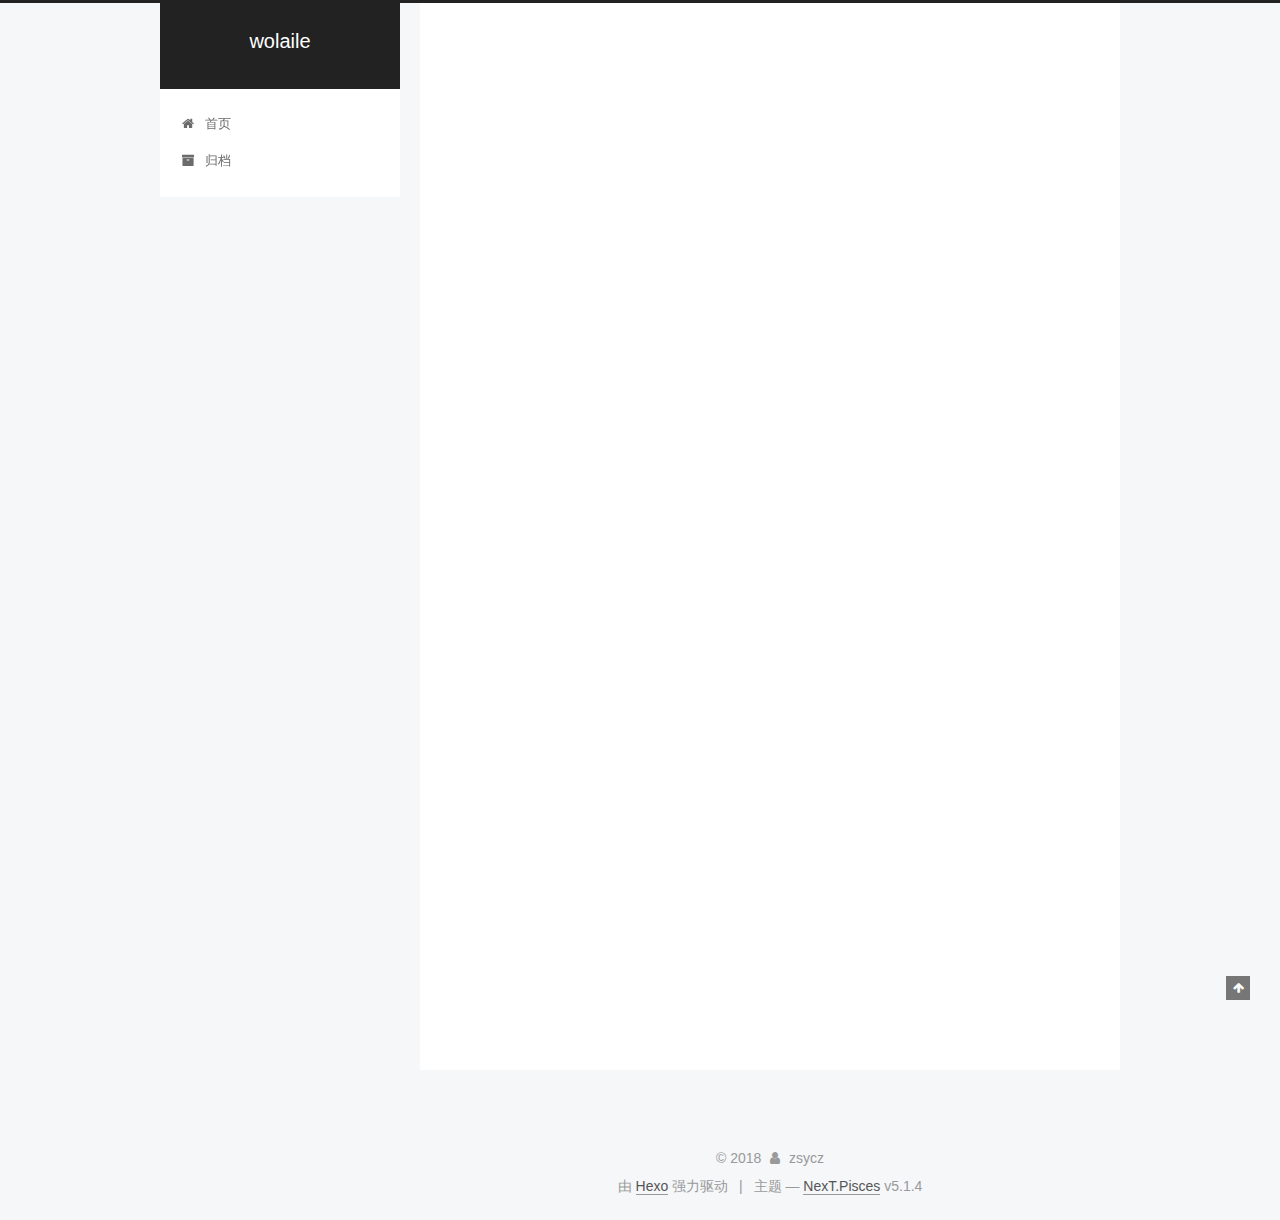
==== index.html @ e9f6d2f2 "Site updated: 2018-01-07 18:21:44" ====
<!DOCTYPE html>



  


<html class="theme-next pisces use-motion" lang="zh-Hans">
<head>
  <meta charset="UTF-8"/>
<meta http-equiv="X-UA-Compatible" content="IE=edge" />
<meta name="viewport" content="width=device-width, initial-scale=1, maximum-scale=1"/>
<meta name="theme-color" content="#222">









<meta http-equiv="Cache-Control" content="no-transform" />
<meta http-equiv="Cache-Control" content="no-siteapp" />
















  
  
  <link href="/lib/fancybox/source/jquery.fancybox.css?v=2.1.5" rel="stylesheet" type="text/css" />







<link href="/lib/font-awesome/css/font-awesome.min.css?v=4.6.2" rel="stylesheet" type="text/css" />

<link href="/css/main.css?v=5.1.4" rel="stylesheet" type="text/css" />


  <link rel="apple-touch-icon" sizes="180x180" href="/images/apple-touch-icon-next.png?v=5.1.4">


  <link rel="icon" type="image/png" sizes="32x32" href="/images/favicon-32x32-next.png?v=5.1.4">


  <link rel="icon" type="image/png" sizes="16x16" href="/images/favicon-16x16-next.png?v=5.1.4">


  <link rel="mask-icon" href="/images/logo.svg?v=5.1.4" color="#222">





  <meta name="keywords" content="Hexo, NexT" />










<meta property="og:type" content="website">
<meta property="og:title" content="wolaile">
<meta property="og:url" content="http://zsycz.com/index.html">
<meta property="og:site_name" content="wolaile">
<meta property="og:locale" content="zh-Hans">
<meta name="twitter:card" content="summary">
<meta name="twitter:title" content="wolaile">



<script type="text/javascript" id="hexo.configurations">
  var NexT = window.NexT || {};
  var CONFIG = {
    root: '/',
    scheme: 'Pisces',
    version: '5.1.4',
    sidebar: {"position":"left","display":"post","offset":12,"b2t":false,"scrollpercent":false,"onmobile":false},
    fancybox: true,
    tabs: true,
    motion: {"enable":true,"async":false,"transition":{"post_block":"fadeIn","post_header":"slideDownIn","post_body":"slideDownIn","coll_header":"slideLeftIn","sidebar":"slideUpIn"}},
    duoshuo: {
      userId: '0',
      author: '博主'
    },
    algolia: {
      applicationID: '',
      apiKey: '',
      indexName: '',
      hits: {"per_page":10},
      labels: {"input_placeholder":"Search for Posts","hits_empty":"We didn't find any results for the search: ${query}","hits_stats":"${hits} results found in ${time} ms"}
    }
  };
</script>



  <link rel="canonical" href="http://zsycz.com/"/>





  <title>wolaile</title>
  








</head>

<body itemscope itemtype="http://schema.org/WebPage" lang="zh-Hans">

  
  
    
  

  <div class="container sidebar-position-left 
  page-home">
    <div class="headband"></div>

    <header id="header" class="header" itemscope itemtype="http://schema.org/WPHeader">
      <div class="header-inner"><div class="site-brand-wrapper">
  <div class="site-meta ">
    

    <div class="custom-logo-site-title">
      <a href="/"  class="brand" rel="start">
        <span class="logo-line-before"><i></i></span>
        <span class="site-title">wolaile</span>
        <span class="logo-line-after"><i></i></span>
      </a>
    </div>
      
        <p class="site-subtitle"></p>
      
  </div>

  <div class="site-nav-toggle">
    <button>
      <span class="btn-bar"></span>
      <span class="btn-bar"></span>
      <span class="btn-bar"></span>
    </button>
  </div>
</div>

<nav class="site-nav">
  

  
    <ul id="menu" class="menu">
      
        
        <li class="menu-item menu-item-home">
          <a href="/" rel="section">
            
              <i class="menu-item-icon fa fa-fw fa-home"></i> <br />
            
            首页
          </a>
        </li>
      
        
        <li class="menu-item menu-item-archives">
          <a href="/archives/" rel="section">
            
              <i class="menu-item-icon fa fa-fw fa-archive"></i> <br />
            
            归档
          </a>
        </li>
      

      
    </ul>
  

  
</nav>



 </div>
    </header>

    <main id="main" class="main">
      <div class="main-inner">
        <div class="content-wrap">
          <div id="content" class="content">
            
  <section id="posts" class="posts-expand">
    
      

  

  
  
  

  <article class="post post-type-normal" itemscope itemtype="http://schema.org/Article">
  
  
  
  <div class="post-block">
    <link itemprop="mainEntityOfPage" href="http://zsycz.com/2018/01/07/hello-world/">

    <span hidden itemprop="author" itemscope itemtype="http://schema.org/Person">
      <meta itemprop="name" content="zsycz">
      <meta itemprop="description" content="">
      <meta itemprop="image" content="/images/avatar.gif">
    </span>

    <span hidden itemprop="publisher" itemscope itemtype="http://schema.org/Organization">
      <meta itemprop="name" content="wolaile">
    </span>

    
      <header class="post-header">

        
        
          <h1 class="post-title" itemprop="name headline">
                
                <a class="post-title-link" href="/2018/01/07/hello-world/" itemprop="url">Hello World</a></h1>
        

        <div class="post-meta">
          <span class="post-time">
            
              <span class="post-meta-item-icon">
                <i class="fa fa-calendar-o"></i>
              </span>
              
                <span class="post-meta-item-text">发表于</span>
              
              <time title="创建于" itemprop="dateCreated datePublished" datetime="2018-01-07T02:07:31+08:00">
                2018-01-07
              </time>
            

            

            
          </span>

          

          
            
          

          
          

          

          

          

        </div>
      </header>
    

    
    
    
    <div class="post-body" itemprop="articleBody">

      
      

      
        
          
            <p>Welcome to <a href="https://hexo.io/" target="_blank" rel="noopener">Hexo</a>! This is your very first post. Check <a href="https://hexo.io/docs/" target="_blank" rel="noopener">documentation</a> for more info. If you get any problems when using Hexo, you can find the answer in <a href="https://hexo.io/docs/troubleshooting.html" target="_blank" rel="noopener">troubleshooting</a> or you can ask me on <a href="https://github.com/hexojs/hexo/issues" target="_blank" rel="noopener">GitHub</a>.</p>
<h2 id="Quick-Start"><a href="#Quick-Start" class="headerlink" title="Quick Start"></a>Quick Start</h2><h3 id="Create-a-new-post"><a href="#Create-a-new-post" class="headerlink" title="Create a new post"></a>Create a new post</h3><figure class="highlight bash"><table><tr><td class="gutter"><pre><span class="line">1</span><br></pre></td><td class="code"><pre><span class="line">$ hexo new <span class="string">"My New Post"</span></span><br></pre></td></tr></table></figure>
<p>More info: <a href="https://hexo.io/docs/writing.html" target="_blank" rel="noopener">Writing</a></p>
<h3 id="Run-server"><a href="#Run-server" class="headerlink" title="Run server"></a>Run server</h3><figure class="highlight bash"><table><tr><td class="gutter"><pre><span class="line">1</span><br></pre></td><td class="code"><pre><span class="line">$ hexo server</span><br></pre></td></tr></table></figure>
<p>More info: <a href="https://hexo.io/docs/server.html" target="_blank" rel="noopener">Server</a></p>
<h3 id="Generate-static-files"><a href="#Generate-static-files" class="headerlink" title="Generate static files"></a>Generate static files</h3><figure class="highlight bash"><table><tr><td class="gutter"><pre><span class="line">1</span><br></pre></td><td class="code"><pre><span class="line">$ hexo generate</span><br></pre></td></tr></table></figure>
<p>More info: <a href="https://hexo.io/docs/generating.html" target="_blank" rel="noopener">Generating</a></p>
<h3 id="Deploy-to-remote-sites"><a href="#Deploy-to-remote-sites" class="headerlink" title="Deploy to remote sites"></a>Deploy to remote sites</h3><figure class="highlight bash"><table><tr><td class="gutter"><pre><span class="line">1</span><br></pre></td><td class="code"><pre><span class="line">$ hexo deploy</span><br></pre></td></tr></table></figure>
<p>More info: <a href="https://hexo.io/docs/deployment.html" target="_blank" rel="noopener">Deployment</a></p>

          
        
      
    </div>
    
    
    

    

    

    

    <footer class="post-footer">
      

      

      

      
      
        <div class="post-eof"></div>
      
    </footer>
  </div>
  
  
  
  </article>


    
  </section>

  


          </div>
          


          

        </div>
        
          
  
  <div class="sidebar-toggle">
    <div class="sidebar-toggle-line-wrap">
      <span class="sidebar-toggle-line sidebar-toggle-line-first"></span>
      <span class="sidebar-toggle-line sidebar-toggle-line-middle"></span>
      <span class="sidebar-toggle-line sidebar-toggle-line-last"></span>
    </div>
  </div>

  <aside id="sidebar" class="sidebar">
    
    <div class="sidebar-inner">

      

      

      <section class="site-overview-wrap sidebar-panel sidebar-panel-active">
        <div class="site-overview">
          <div class="site-author motion-element" itemprop="author" itemscope itemtype="http://schema.org/Person">
            
              <p class="site-author-name" itemprop="name">zsycz</p>
              <p class="site-description motion-element" itemprop="description"></p>
          </div>

          <nav class="site-state motion-element">

            
              <div class="site-state-item site-state-posts">
              
                <a href="/archives/">
              
                  <span class="site-state-item-count">1</span>
                  <span class="site-state-item-name">日志</span>
                </a>
              </div>
            

            

            

          </nav>

          

          

          
          

          
          

          

        </div>
      </section>

      

      

    </div>
  </aside>


        
      </div>
    </main>

    <footer id="footer" class="footer">
      <div class="footer-inner">
        <div class="copyright">&copy; <span itemprop="copyrightYear">2018</span>
  <span class="with-love">
    <i class="fa fa-user"></i>
  </span>
  <span class="author" itemprop="copyrightHolder">zsycz</span>

  
</div>


  <div class="powered-by">由 <a class="theme-link" target="_blank" href="https://hexo.io">Hexo</a> 强力驱动</div>



  <span class="post-meta-divider">|</span>



  <div class="theme-info">主题 &mdash; <a class="theme-link" target="_blank" href="https://github.com/iissnan/hexo-theme-next">NexT.Pisces</a> v5.1.4</div>




        







        
      </div>
    </footer>

    
      <div class="back-to-top">
        <i class="fa fa-arrow-up"></i>
        
      </div>
    

    

  </div>

  

<script type="text/javascript">
  if (Object.prototype.toString.call(window.Promise) !== '[object Function]') {
    window.Promise = null;
  }
</script>









  












  
  
    <script type="text/javascript" src="/lib/jquery/index.js?v=2.1.3"></script>
  

  
  
    <script type="text/javascript" src="/lib/fastclick/lib/fastclick.min.js?v=1.0.6"></script>
  

  
  
    <script type="text/javascript" src="/lib/jquery_lazyload/jquery.lazyload.js?v=1.9.7"></script>
  

  
  
    <script type="text/javascript" src="/lib/velocity/velocity.min.js?v=1.2.1"></script>
  

  
  
    <script type="text/javascript" src="/lib/velocity/velocity.ui.min.js?v=1.2.1"></script>
  

  
  
    <script type="text/javascript" src="/lib/fancybox/source/jquery.fancybox.pack.js?v=2.1.5"></script>
  


  


  <script type="text/javascript" src="/js/src/utils.js?v=5.1.4"></script>

  <script type="text/javascript" src="/js/src/motion.js?v=5.1.4"></script>



  
  


  <script type="text/javascript" src="/js/src/affix.js?v=5.1.4"></script>

  <script type="text/javascript" src="/js/src/schemes/pisces.js?v=5.1.4"></script>



  

  


  <script type="text/javascript" src="/js/src/bootstrap.js?v=5.1.4"></script>



  


  




	





  





  












  





  

  

  

  
  

  

  

  

</body>
</html>
---- css/main.css ----
/* normalize.css v3.0.2 | MIT License | git.io/normalize */
html {
  font-family: sans-serif; /* 1 */
  -ms-text-size-adjust: 100%; /* 2 */
  -webkit-text-size-adjust: 100%; /* 2 */
}
body {
  margin: 0;
}
article,
aside,
details,
figcaption,
figure,
footer,
header,
hgroup,
main,
menu,
nav,
section,
summary {
  display: block;
}
audio,
canvas,
progress,
video {
  display: inline-block; /* 1 */
  vertical-align: baseline; /* 2 */
}
audio:not([controls]) {
  display: none;
  height: 0;
}
[hidden],
template {
  display: none;
}
a {
  background-color: transparent;
}
a:active,
a:hover {
  outline: 0;
}
abbr[title] {
  border-bottom: 1px dotted;
}
b,
strong {
  font-weight: bold;
}
dfn {
  font-style: italic;
}
h1 {
  font-size: 2em;
  margin: 0.67em 0;
}
mark {
  background: #ff0;
  color: #000;
}
small {
  font-size: 80%;
}
sub,
sup {
  font-size: 75%;
  line-height: 0;
  position: relative;
  vertical-align: baseline;
}
sup {
  top: -0.5em;
}
sub {
  bottom: -0.25em;
}
img {
  border: 0;
}
svg:not(:root) {
  overflow: hidden;
}
figure {
  margin: 1em 40px;
}
hr {
  -moz-box-sizing: content-box;
  box-sizing: content-box;
  height: 0;
}
pre {
  overflow: auto;
}
code,
kbd,
pre,
samp {
  font-family: monospace, monospace;
  font-size: 1em;
}
button,
input,
optgroup,
select,
textarea {
  color: inherit; /* 1 */
  font: inherit; /* 2 */
  margin: 0; /* 3 */
}
button {
  overflow: visible;
}
button,
select {
  text-transform: none;
}
button,
html input[type="button"],
input[type="reset"],
input[type="submit"] {
  -webkit-appearance: button; /* 2 */
  cursor: pointer; /* 3 */
}
button[disabled],
html input[disabled] {
  cursor: default;
}
button::-moz-focus-inner,
input::-moz-focus-inner {
  border: 0;
  padding: 0;
}
input {
  line-height: normal;
}
input[type="checkbox"],
input[type="radio"] {
  box-sizing: border-box; /* 1 */
  padding: 0; /* 2 */
}
input[type="number"]::-webkit-inner-spin-button,
input[type="number"]::-webkit-outer-spin-button {
  height: auto;
}
input[type="search"] {
  -webkit-appearance: textfield; /* 1 */
  -moz-box-sizing: content-box;
  -webkit-box-sizing: content-box; /* 2 */
  box-sizing: content-box;
}
input[type="search"]::-webkit-search-cancel-button,
input[type="search"]::-webkit-search-decoration {
  -webkit-appearance: none;
}
fieldset {
  border: 1px solid #c0c0c0;
  margin: 0 2px;
  padding: 0.35em 0.625em 0.75em;
}
legend {
  border: 0; /* 1 */
  padding: 0; /* 2 */
}
textarea {
  overflow: auto;
}
optgroup {
  font-weight: bold;
}
table {
  border-collapse: collapse;
  border-spacing: 0;
}
td,
th {
  padding: 0;
}
::selection {
  background: #262a30;
  color: #fff;
}
body {
  position: relative;
  font-family: 'Lato', "PingFang SC", "Microsoft YaHei", sans-serif;
  font-size: 14px;
  line-height: 2;
  color: #555;
  background: #f5f7f9;
}
@media (max-width: 767px) {
  body {
    padding-right: 0 !important;
  }
}
@media (min-width: 768px) and (max-width: 991px) {
  body {
    padding-right: 0 !important;
  }
}
@media (min-width: 1600px) {
  body {
    font-size: 16px;
  }
}
h1,
h2,
h3,
h4,
h5,
h6 {
  margin: 0;
  padding: 0;
  font-weight: bold;
  line-height: 1.5;
  font-family: 'Lato', "PingFang SC", "Microsoft YaHei", sans-serif;
}
h2,
h3,
h4,
h5,
h6 {
  margin: 20px 0 15px;
}
h1 {
  font-size: 22px;
}
@media (max-width: 767px) {
  h1 {
    font-size: 18px;
  }
}
h2 {
  font-size: 20px;
}
@media (max-width: 767px) {
  h2 {
    font-size: 16px;
  }
}
h3 {
  font-size: 18px;
}
@media (max-width: 767px) {
  h3 {
    font-size: 14px;
  }
}
h4 {
  font-size: 16px;
}
@media (max-width: 767px) {
  h4 {
    font-size: 12px;
  }
}
h5 {
  font-size: 14px;
}
@media (max-width: 767px) {
  h5 {
    font-size: 10px;
  }
}
h6 {
  font-size: 12px;
}
@media (max-width: 767px) {
  h6 {
    font-size: 8px;
  }
}
p {
  margin: 0 0 20px 0;
}
a {
  color: #555;
  text-decoration: none;
  outline: none;
  border-bottom: 1px solid #999;
  word-wrap: break-word;
}
a:hover {
  color: #222;
  border-bottom-color: #222;
}
blockquote {
  margin: 0;
  padding: 0;
}
img {
  display: block;
  margin: auto;
  max-width: 100%;
  height: auto;
}
hr {
  margin: 40px 0;
  height: 3px;
  border: none;
  background-color: #ddd;
  background-image: repeating-linear-gradient(-45deg, #fff, #fff 4px, transparent 4px, transparent 8px);
}
blockquote {
  padding: 0 15px;
  color: #666;
  border-left: 4px solid #ddd;
}
blockquote cite::before {
  content: "-";
  padding: 0 5px;
}
dt {
  font-weight: 700;
}
dd {
  margin: 0;
  padding: 0;
}
kbd {
  border: 1px solid #ccc;
  border-radius: 0.2em;
  box-shadow: 0.1em 0.1em 0.2em rgba(0,0,0,0.1);
  background-color: #f9f9f9;
  font-family: inherit;
  background-image: -webkit-linear-gradient(top, #eee, #fff, #eee);
  padding: 0.1em 0.3em;
  white-space: nowrap;
}
.text-left {
  text-align: left;
}
.text-center {
  text-align: center;
}
.text-right {
  text-align: right;
}
.text-justify {
  text-align: justify;
}
.text-nowrap {
  white-space: nowrap;
}
.text-lowercase {
  text-transform: lowercase;
}
.text-uppercase {
  text-transform: uppercase;
}
.text-capitalize {
  text-transform: capitalize;
}
.center-block {
  display: block;
  margin-left: auto;
  margin-right: auto;
}
.clearfix:before,
.clearfix:after {
  content: " ";
  display: table;
}
.clearfix:after {
  clear: both;
}
.pullquote {
  width: 45%;
}
.pullquote.left {
  float: left;
  margin-left: 5px;
  margin-right: 10px;
}
.pullquote.right {
  float: right;
  margin-left: 10px;
  margin-right: 5px;
}
.affix.affix.affix {
  position: fixed;
}
.translation {
  margin-top: -20px;
  font-size: 14px;
  color: #999;
}
.scrollbar-measure {
  width: 100px;
  height: 100px;
  overflow: scroll;
  position: absolute;
  top: -9999px;
}
.use-motion .motion-element {
  opacity: 0;
}
table {
  margin: 20px 0;
  width: 100%;
  border-collapse: collapse;
  border-spacing: 0;
  border: 1px solid #ddd;
  font-size: 14px;
  table-layout: fixed;
  word-wrap: break-all;
}
table>tbody>tr:nth-of-type(odd) {
  background-color: #f9f9f9;
}
table>tbody>tr:hover {
  background-color: #f5f5f5;
}
caption,
th,
td {
  padding: 8px;
  text-align: left;
  vertical-align: middle;
  font-weight: normal;
}
th,
td {
  border-bottom: 3px solid #ddd;
  border-right: 1px solid #eee;
}
th {
  padding-bottom: 10px;
  font-weight: 700;
}
td {
  border-bottom-width: 1px;
}
html,
body {
  height: 100%;
}
.container {
  position: relative;
  min-height: 100%;
}
.header-inner {
  margin: 0 auto;
  padding: 100px 0 70px;
  width: 700px;
}
@media (min-width: 1600px) {
  .container .header-inner {
    width: 900px;
  }
}
.main {
  padding-bottom: 150px;
}
.main-inner {
  margin: 0 auto;
  width: 700px;
}
@media (min-width: 1600px) {
  .container .main-inner {
    width: 900px;
  }
}
.footer {
  position: absolute;
  left: 0;
  bottom: 0;
  width: 100%;
  min-height: 50px;
}
.footer-inner {
  box-sizing: border-box;
  margin: 20px auto;
  width: 700px;
}
@media (min-width: 1600px) {
  .container .footer-inner {
    width: 900px;
  }
}
pre,
.highlight {
  overflow: auto;
  margin: 20px 0;
  padding: 0;
  font-size: 13px;
  color: #4d4d4c;
  background: #f7f7f7;
  line-height: 1.6;
}
pre,
code {
  font-family: consolas, Menlo, "PingFang SC", "Microsoft YaHei", monospace;
}
code {
  padding: 2px 4px;
  word-wrap: break-word;
  color: #555;
  background: #eee;
  border-radius: 3px;
  font-size: 13px;
}
pre {
  padding: 10px;
}
pre code {
  padding: 0;
  color: #4d4d4c;
  background: none;
  text-shadow: none;
}
.highlight {
  border-radius: 1px;
}
.highlight pre {
  border: none;
  margin: 0;
  padding: 10px 0;
}
.highlight table {
  margin: 0;
  width: auto;
  border: none;
}
.highlight td {
  border: none;
  padding: 0;
}
.highlight figcaption {
  font-size: 1em;
  color: #4d4d4c;
  line-height: 1em;
  margin-bottom: 1em;
}
.highlight figcaption:before,
.highlight figcaption:after {
  content: " ";
  display: table;
}
.highlight figcaption:after {
  clear: both;
}
.highlight figcaption a {
  float: right;
  color: #4d4d4c;
}
.highlight figcaption a:hover {
  border-bottom-color: #4d4d4c;
}
.highlight .gutter pre {
  padding-left: 10px;
  padding-right: 10px;
  color: #869194;
  text-align: right;
  background-color: #eff2f3;
}
.highlight .code pre {
  width: 100%;
  padding-left: 10px;
  padding-right: 10px;
  background-color: #f7f7f7;
}
.highlight .line {
  height: 20px;
}
.gutter {
  -webkit-user-select: none;
  -moz-user-select: none;
  -ms-user-select: none;
  user-select: none;
}
.gist table {
  width: auto;
}
.gist table td {
  border: none;
}
pre .deletion {
  background: #fdd;
}
pre .addition {
  background: #dfd;
}
pre .meta {
  color: #8959a8;
}
pre .comment {
  color: #8e908c;
}
pre .variable,
pre .attribute,
pre .tag,
pre .regexp,
pre .ruby .constant,
pre .xml .tag .title,
pre .xml .pi,
pre .xml .doctype,
pre .html .doctype,
pre .css .id,
pre .css .class,
pre .css .pseudo {
  color: #c82829;
}
pre .number,
pre .preprocessor,
pre .built_in,
pre .literal,
pre .params,
pre .constant,
pre .command {
  color: #f5871f;
}
pre .ruby .class .title,
pre .css .rules .attribute,
pre .string,
pre .value,
pre .inheritance,
pre .header,
pre .ruby .symbol,
pre .xml .cdata,
pre .special,
pre .number,
pre .formula {
  color: #718c00;
}
pre .title,
pre .css .hexcolor {
  color: #3e999f;
}
pre .function,
pre .python .decorator,
pre .python .title,
pre .ruby .function .title,
pre .ruby .title .keyword,
pre .perl .sub,
pre .javascript .title,
pre .coffeescript .title {
  color: #4271ae;
}
pre .keyword,
pre .javascript .function {
  color: #8959a8;
}
.full-image.full-image.full-image.full-image {
  border: none;
  max-width: 100%;
  width: auto;
  margin: 20px auto 25px;
}
@media (min-width: 992px) {
  .full-image.full-image.full-image.full-image {
    max-width: none;
    width: 118%;
    margin: 0 -9%;
  }
}
.blockquote-center,
.page-home .post-type-quote blockquote,
.page-post-detail .post-type-quote blockquote {
  position: relative;
  margin: 40px 0;
  padding: 0;
  border-left: none;
  text-align: center;
}
.blockquote-center::before,
.page-home .post-type-quote blockquote::before,
.page-post-detail .post-type-quote blockquote::before,
.blockquote-center::after,
.page-home .post-type-quote blockquote::after,
.page-post-detail .post-type-quote blockquote::after {
  position: absolute;
  content: ' ';
  display: block;
  width: 100%;
  height: 24px;
  opacity: 0.2;
  background-repeat: no-repeat;
  background-position: 0 -6px;
  background-size: 22px 22px;
}
.blockquote-center::before,
.page-home .post-type-quote blockquote::before,
.page-post-detail .post-type-quote blockquote::before {
  top: -20px;
  background-image: url("../images/quote-l.svg");
  border-top: 1px solid #ccc;
}
.blockquote-center::after,
.page-home .post-type-quote blockquote::after,
.page-post-detail .post-type-quote blockquote::after {
  bottom: -20px;
  background-image: url("../images/quote-r.svg");
  border-bottom: 1px solid #ccc;
  background-position: 100% 8px;
}
.blockquote-center p,
.page-home .post-type-quote blockquote p,
.page-post-detail .post-type-quote blockquote p,
.blockquote-center div,
.page-home .post-type-quote blockquote div,
.page-post-detail .post-type-quote blockquote div {
  text-align: center;
}
.post .post-body .group-picture img {
  box-sizing: border-box;
  padding: 0 3px;
  border: none;
}
.post .group-picture-row {
  overflow: hidden;
  margin-top: 6px;
}
.post .group-picture-row:first-child {
  margin-top: 0;
}
.post .group-picture-column {
  float: left;
}
.page-post-detail .post-body .group-picture-column {
  float: none;
  margin-top: 10px;
  width: auto !important;
}
.page-post-detail .post-body .group-picture-column img {
  margin: 0 auto;
}
.page-archive .group-picture-container {
  overflow: hidden;
}
.page-archive .group-picture-row {
  float: left;
}
.page-archive .group-picture-row:first-child {
  margin-top: 6px;
}
.page-archive .group-picture-column {
  max-width: 150px;
  max-height: 150px;
}
.post-body .note {
  position: relative;
  padding: 15px;
  margin-bottom: 20px;
  border: 1px solid #eee;
  border-left-width: 5px;
  border-radius: 3px;
}
.post-body .note h2,
.post-body .note h3,
.post-body .note h4,
.post-body .note h5,
.post-body .note h6 {
  margin-top: 0;
  margin-bottom: 0;
  border-bottom: initial;
  padding-top: 0 !important;
}
.post-body .note p:first-child,
.post-body .note ul:first-child,
.post-body .note ol:first-child,
.post-body .note table:first-child,
.post-body .note pre:first-child,
.post-body .note blockquote:first-child {
  margin-top: 0;
}
.post-body .note p:last-child,
.post-body .note ul:last-child,
.post-body .note ol:last-child,
.post-body .note table:last-child,
.post-body .note pre:last-child,
.post-body .note blockquote:last-child {
  margin-bottom: 0;
}
.post-body .note.default {
  border-left-color: #777;
}
.post-body .note.default h2,
.post-body .note.default h3,
.post-body .note.default h4,
.post-body .note.default h5,
.post-body .note.default h6 {
  color: #777;
}
.post-body .note.primary {
  border-left-color: #6f42c1;
}
.post-body .note.primary h2,
.post-body .note.primary h3,
.post-body .note.primary h4,
.post-body .note.primary h5,
.post-body .note.primary h6 {
  color: #6f42c1;
}
.post-body .note.info {
  border-left-color: #428bca;
}
.post-body .note.info h2,
.post-body .note.info h3,
.post-body .note.info h4,
.post-body .note.info h5,
.post-body .note.info h6 {
  color: #428bca;
}
.post-body .note.success {
  border-left-color: #5cb85c;
}
.post-body .note.success h2,
.post-body .note.success h3,
.post-body .note.success h4,
.post-body .note.success h5,
.post-body .note.success h6 {
  color: #5cb85c;
}
.post-body .note.warning {
  border-left-color: #f0ad4e;
}
.post-body .note.warning h2,
.post-body .note.warning h3,
.post-body .note.warning h4,
.post-body .note.warning h5,
.post-body .note.warning h6 {
  color: #f0ad4e;
}
.post-body .note.danger {
  border-left-color: #d9534f;
}
.post-body .note.danger h2,
.post-body .note.danger h3,
.post-body .note.danger h4,
.post-body .note.danger h5,
.post-body .note.danger h6 {
  color: #d9534f;
}
.post-body .label {
  display: inline;
  padding: 0 2px;
  white-space: nowrap;
}
.post-body .label.default {
  background-color: #f0f0f0;
}
.post-body .label.primary {
  background-color: #efe6f7;
}
.post-body .label.info {
  background-color: #e5f2f8;
}
.post-body .label.success {
  background-color: #e7f4e9;
}
.post-body .label.warning {
  background-color: #fcf6e1;
}
.post-body .label.danger {
  background-color: #fae8eb;
}
.post-body .tabs {
  position: relative;
  display: block;
  margin-bottom: 20px;
  padding-top: 10px;
}
.post-body .tabs ul.nav-tabs {
  margin: 0;
  padding: 0;
  display: flex;
  margin-bottom: -1px;
}
@media (max-width: 413px) {
  .post-body .tabs ul.nav-tabs {
    display: block;
    margin-bottom: 5px;
  }
}
.post-body .tabs ul.nav-tabs li.tab {
  list-style-type: none !important;
  margin: 0 0.25em 0 0;
  border-top: 3px solid transparent;
  border-left: 1px solid transparent;
  border-right: 1px solid transparent;
}
@media (max-width: 413px) {
  .post-body .tabs ul.nav-tabs li.tab {
    margin: initial;
    border-top: 1px solid transparent;
    border-left: 3px solid transparent;
    border-right: 1px solid transparent;
    border-bottom: 1px solid transparent;
  }
}
.post-body .tabs ul.nav-tabs li.tab a {
  outline: 0;
  border-bottom: initial;
  display: block;
  line-height: 1.8em;
  padding: 0.25em 0.75em;
  transition-duration: 0.2s;
  transition-timing-function: ease-out;
  transition-delay: 0s;
}
.post-body .tabs ul.nav-tabs li.tab a i {
  width: 1.285714285714286em;
}
.post-body .tabs ul.nav-tabs li.tab.active {
  border-top: 3px solid #fc6423;
  border-left: 1px solid #ddd;
  border-right: 1px solid #ddd;
  background-color: #fff;
}
@media (max-width: 413px) {
  .post-body .tabs ul.nav-tabs li.tab.active {
    border-top: 1px solid #ddd;
    border-left: 3px solid #fc6423;
    border-right: 1px solid #ddd;
    border-bottom: 1px solid #ddd;
  }
}
.post-body .tabs ul.nav-tabs li.tab.active a {
  cursor: default;
  color: #555;
}
.post-body .tabs .tab-content {
  background-color: #fff;
}
.post-body .tabs .tab-content .tab-pane {
  border: 1px solid #ddd;
  padding: 20px 20px 0 20px;
}
.post-body .tabs .tab-content .tab-pane:not(.active) {
  display: none !important;
}
.post-body .tabs .tab-content .tab-pane.active {
  display: block !important;
}
.btn {
  display: inline-block;
  padding: 0 20px;
  font-size: 14px;
  color: #555;
  background: #fff;
  border: 2px solid #555;
  text-decoration: none;
  border-radius: 2px;
  transition-property: background-color;
  transition-duration: 0.2s;
  transition-timing-function: ease-in-out;
  transition-delay: 0s;
  line-height: 2;
}
.btn:hover {
  border-color: #222;
  color: #fff;
  background: #222;
}
.btn +.btn {
  margin: 0 0 8px 8px;
}
.btn .fa-fw {
  width: 1.285714285714286em;
  text-align: left;
}
.btn-bar {
  display: block;
  width: 22px;
  height: 2px;
  background: #555;
  border-radius: 1px;
}
.btn-bar+.btn-bar {
  margin-top: 4px;
}
.pagination {
  margin: 120px 0 40px;
  text-align: center;
  border-top: 1px solid #eee;
}
.page-number-basic,
.pagination .prev,
.pagination .next,
.pagination .page-number,
.pagination .space {
  display: inline-block;
  position: relative;
  top: -1px;
  margin: 0 10px;
  padding: 0 11px;
}
@media (max-width: 767px) {
  .page-number-basic,
  .pagination .prev,
  .pagination .next,
  .pagination .page-number,
  .pagination .space {
    margin: 0 5px;
  }
}
.pagination .prev,
.pagination .next,
.pagination .page-number {
  border-bottom: 0;
  border-top: 1px solid #eee;
  transition-property: border-color;
  transition-duration: 0.2s;
  transition-timing-function: ease-in-out;
  transition-delay: 0s;
}
.pagination .prev:hover,
.pagination .next:hover,
.pagination .page-number:hover {
  border-top-color: #222;
}
.pagination .space {
  padding: 0;
  margin: 0;
}
.pagination .prev {
  margin-left: 0;
}
.pagination .next {
  margin-right: 0;
}
.pagination .page-number.current {
  color: #fff;
  background: #ccc;
  border-top-color: #ccc;
}
@media (max-width: 767px) {
  .pagination {
    border-top: none;
  }
  .pagination .prev,
  .pagination .next,
  .pagination .page-number {
    margin-bottom: 10px;
    border-top: 0;
    border-bottom: 1px solid #eee;
    padding: 0 10px;
  }
  .pagination .prev:hover,
  .pagination .next:hover,
  .pagination .page-number:hover {
    border-bottom-color: #222;
  }
}
.comments {
  margin: 60px 20px 0;
}
.tag-cloud {
  text-align: center;
}
.tag-cloud a {
  display: inline-block;
  margin: 10px;
}
.back-to-top {
  box-sizing: border-box;
  position: fixed;
  bottom: -100px;
  right: 30px;
  z-index: 1050;
  padding: 0 6px;
  width: 24px;
  background: #222;
  font-size: 12px;
  opacity: 0.6;
  color: #fff;
  cursor: pointer;
  text-align: center;
  -webkit-transform: translateZ(0);
  transition-property: bottom;
  transition-duration: 0.2s;
  transition-timing-function: ease-in-out;
  transition-delay: 0s;
}
@media (min-width: 768px) and (max-width: 991px) {
  .back-to-top {
    display: none !important;
  }
}
@media (max-width: 767px) {
  .back-to-top {
    display: none !important;
  }
}
.back-to-top.back-to-top-on {
  bottom: 30px;
}
.header {
  background: transparent;
}
.header-inner {
  position: relative;
}
.headband {
  height: 3px;
  background: #222;
}
.site-meta {
  margin: 0;
  text-align: center;
}
@media (max-width: 767px) {
  .site-meta {
    text-align: center;
  }
}
.brand {
  position: relative;
  display: inline-block;
  padding: 0 40px;
  color: #fff;
  background: #222;
  border-bottom: none;
}
.brand:hover {
  color: #fff;
}
.logo {
  display: inline-block;
  margin-right: 5px;
  line-height: 36px;
  vertical-align: top;
}
.site-title {
  display: inline-block;
  vertical-align: top;
  line-height: 36px;
  font-size: 20px;
  font-weight: normal;
  font-family: 'Lato', "PingFang SC", "Microsoft YaHei", sans-serif;
}
.site-subtitle {
  margin-top: 10px;
  font-size: 13px;
  color: #ddd;
}
.use-motion .brand {
  opacity: 0;
}
.use-motion .logo,
.use-motion .site-title,
.use-motion .site-subtitle {
  opacity: 0;
  position: relative;
  top: -10px;
}
.site-nav-toggle {
  display: none;
  position: absolute;
  top: 10px;
  left: 10px;
}
@media (max-width: 767px) {
  .site-nav-toggle {
    display: block;
  }
}
.site-nav-toggle button {
  margin-top: 2px;
  padding: 9px 10px;
  background: transparent;
  border: none;
}
@media (max-width: 767px) {
  .site-nav {
    display: none;
    margin: 0 -10px;
    padding: 0 10px;
    clear: both;
    border-top: 1px solid #ddd;
  }
}
@media (min-width: 768px) and (max-width: 991px) {
  .site-nav {
    display: block !important;
  }
}
@media (min-width: 992px) {
  .site-nav {
    display: block !important;
  }
}
.menu {
  margin-top: 20px;
  padding-left: 0;
  text-align: center;
}
.menu .menu-item {
  display: inline-block;
  margin: 0 10px;
  list-style: none;
}
@media screen and (max-width: 767px) {
  .menu .menu-item {
    margin-top: 10px;
  }
}
.menu .menu-item a {
  display: block;
  font-size: 13px;
  line-height: inherit;
  border-bottom: 1px solid transparent;
  transition-property: border-color;
  transition-duration: 0.2s;
  transition-timing-function: ease-in-out;
  transition-delay: 0s;
}
.menu .menu-item a:hover,
.menu-item-active a {
  border-bottom-color: #222;
}
.menu .menu-item .fa {
  margin-right: 5px;
}
.use-motion .menu-item {
  opacity: 0;
}
.post-body {
  font-family: 'Lato', "PingFang SC", "Microsoft YaHei", sans-serif;
}
@media (max-width: 767px) {
  .post-body {
    word-break: break-word;
  }
}
.post-body .fancybox img {
  display: block !important;
  margin: 0 auto;
  cursor: pointer;
  cursor: zoom-in;
  cursor: -webkit-zoom-in;
}
.post-body .image-caption,
.post-body .figure .caption {
  margin: -20px auto 15px;
  text-align: center;
  font-size: 14px;
  color: #999;
  font-weight: bold;
  line-height: 1;
}
.post-sticky-flag {
  display: inline-block;
  font-size: 16px;
  -ms-transform: rotate(30deg);
  -webkit-transform: rotate(30deg);
  -moz-transform: rotate(30deg);
  -ms-transform: rotate(30deg);
  -o-transform: rotate(30deg);
  transform: rotate(30deg);
}
.use-motion .post-block,
.use-motion .pagination,
.use-motion .comments {
  opacity: 0;
}
.use-motion .post-header {
  opacity: 0;
}
.use-motion .post-body {
  opacity: 0;
}
.use-motion .collection-title {
  opacity: 0;
}
.posts-expand {
  padding-top: 40px;
}
@media (max-width: 767px) {
  .posts-expand {
    margin: 0 20px;
  }
  .post-body pre .gutter pre {
    padding-right: 10px;
  }
  .post-body .highlight {
    margin-left: 0px;
    margin-right: 0px;
    padding: 0;
  }
  .post-body .highlight .gutter pre {
    padding-right: 10px;
  }
}
@media (min-width: 992px) {
  .posts-expand .post-body {
    text-align: justify;
  }
}
.posts-expand .post-body h2,
.posts-expand .post-body h3,
.posts-expand .post-body h4,
.posts-expand .post-body h5,
.posts-expand .post-body h6 {
  padding-top: 10px;
}
.posts-expand .post-body h2 .header-anchor,
.posts-expand .post-body h3 .header-anchor,
.posts-expand .post-body h4 .header-anchor,
.posts-expand .post-body h5 .header-anchor,
.posts-expand .post-body h6 .header-anchor {
  float: right;
  margin-left: 10px;
  color: #ccc;
  border-bottom-style: none;
  visibility: hidden;
}
.posts-expand .post-body h2 .header-anchor:hover,
.posts-expand .post-body h3 .header-anchor:hover,
.posts-expand .post-body h4 .header-anchor:hover,
.posts-expand .post-body h5 .header-anchor:hover,
.posts-expand .post-body h6 .header-anchor:hover {
  color: inherit;
}
.posts-expand .post-body h2:hover .header-anchor,
.posts-expand .post-body h3:hover .header-anchor,
.posts-expand .post-body h4:hover .header-anchor,
.posts-expand .post-body h5:hover .header-anchor,
.posts-expand .post-body h6:hover .header-anchor {
  visibility: visible;
}
.posts-expand .post-body ul li {
  list-style: circle;
}
.posts-expand .post-body img {
  box-sizing: border-box;
  margin: auto;
  padding: 3px;
  border: 1px solid #ddd;
}
.posts-expand .post-body .fancybox img {
  margin: 0 auto 25px;
}
@media (max-width: 767px) {
  .posts-collapse {
    margin: 0 20px;
  }
  .posts-collapse .post-title,
  .posts-collapse .post-meta {
    display: block;
    width: auto;
    text-align: left;
  }
}
.posts-collapse {
  position: relative;
  z-index: 1010;
  margin-left: 55px;
}
.posts-collapse::after {
  content: " ";
  position: absolute;
  top: 20px;
  left: 0;
  margin-left: -2px;
  width: 4px;
  height: 100%;
  background: #f5f5f5;
  z-index: -1;
}
@media (max-width: 767px) {
  .posts-collapse {
    margin: 0 20px;
  }
}
.posts-collapse .collection-title {
  position: relative;
  margin: 60px 0;
}
.posts-collapse .collection-title h1,
.posts-collapse .collection-title h2 {
  margin-left: 20px;
}
.posts-collapse .collection-title small {
  color: #bbb;
  margin-left: 5px;
}
.posts-collapse .collection-title::before {
  content: " ";
  position: absolute;
  left: 0;
  top: 50%;
  margin-left: -4px;
  margin-top: -4px;
  width: 8px;
  height: 8px;
  background: #bbb;
  border-radius: 50%;
}
.posts-collapse .post {
  margin: 30px 0;
}
.posts-collapse .post-header {
  position: relative;
  transition-duration: 0.2s;
  transition-timing-function: ease-in-out;
  transition-delay: 0s;
  transition-property: border;
  border-bottom: 1px dashed #ccc;
}
.posts-collapse .post-header::before {
  content: " ";
  position: absolute;
  left: 0;
  top: 12px;
  width: 6px;
  height: 6px;
  margin-left: -4px;
  background: #bbb;
  border-radius: 50%;
  border: 1px solid #fff;
  transition-duration: 0.2s;
  transition-timing-function: ease-in-out;
  transition-delay: 0s;
  transition-property: background;
}
.posts-collapse .post-header:hover {
  border-bottom-color: #666;
}
.posts-collapse .post-header:hover::before {
  background: #222;
}
.posts-collapse .post-meta {
  position: absolute;
  font-size: 12px;
  left: 20px;
  top: 5px;
}
.posts-collapse .post-comments-count {
  display: none;
}
.posts-collapse .post-title {
  margin-left: 60px;
  font-size: 16px;
  font-weight: normal;
  line-height: inherit;
}
.posts-collapse .post-title::after {
  margin-left: 3px;
  opacity: 0.6;
}
.posts-collapse .post-title a {
  color: #666;
  border-bottom: none;
}
.page-home .post-type-quote .post-header,
.page-post-detail .post-type-quote .post-header,
.page-home .post-type-quote .post-tags,
.page-post-detail .post-type-quote .post-tags {
  display: none;
}
.posts-expand .post-title {
  text-align: center;
  word-break: break-word;
  font-weight: 400;
}
.posts-expand .post-title-link {
  display: inline-block;
  position: relative;
  color: #555;
  border-bottom: none;
  line-height: 1.2;
  vertical-align: top;
}
.posts-expand .post-title-link::before {
  content: "";
  position: absolute;
  width: 100%;
  height: 2px;
  bottom: 0;
  left: 0;
  background-color: #000;
  visibility: hidden;
  -webkit-transform: scaleX(0);
  -moz-transform: scaleX(0);
  -ms-transform: scaleX(0);
  -o-transform: scaleX(0);
  transform: scaleX(0);
  transition-duration: 0.2s;
  transition-timing-function: ease-in-out;
  transition-delay: 0s;
}
.posts-expand .post-title-link:hover::before {
  visibility: visible;
  -webkit-transform: scaleX(1);
  -moz-transform: scaleX(1);
  -ms-transform: scaleX(1);
  -o-transform: scaleX(1);
  transform: scaleX(1);
}
.posts-expand .post-title-link .fa {
  font-size: 16px;
}
.posts-expand .post-meta {
  margin: 3px 0 60px 0;
  color: #999;
  font-family: 'Lato', "PingFang SC", "Microsoft YaHei", sans-serif;
  font-size: 12px;
  text-align: center;
}
.posts-expand .post-meta .post-category-list {
  display: inline-block;
  margin: 0;
  padding: 3px;
}
.posts-expand .post-meta .post-category-list-link {
  color: #999;
}
.posts-expand .post-meta .post-description {
  font-size: 14px;
  margin-top: 2px;
}
.post-meta-divider {
  margin: 0 0.5em;
}
.post-meta-item-icon {
  margin-right: 3px;
}
@media (min-width: 768px) and (max-width: 991px) {
  .post-meta-item-icon {
    display: inline-block;
  }
}
@media (max-width: 767px) {
  .post-meta-item-icon {
    display: inline-block;
  }
}
@media (min-width: 768px) and (max-width: 991px) {
  .post-meta-item-text {
    display: none;
  }
}
@media (max-width: 767px) {
  .post-meta-item-text {
    display: none;
  }
}
@media (max-width: 767px) {
  .posts-expand .post-comments-count {
    display: none;
  }
}
.post-button {
  margin-top: 40px;
}
.posts-expand .post-tags {
  margin-top: 40px;
  text-align: center;
}
.posts-expand .post-tags a {
  display: inline-block;
  margin-right: 10px;
  font-size: 13px;
}
.post-nav {
  display: table;
  margin-top: 15px;
  width: 100%;
  border-top: 1px solid #eee;
}
.post-nav-divider {
  display: table-cell;
  width: 10%;
}
.post-nav-item {
  display: table-cell;
  padding: 10px 0 0 0;
  width: 45%;
  vertical-align: top;
}
.post-nav-item a {
  position: relative;
  display: block;
  line-height: 25px;
  font-size: 14px;
  color: #555;
  border-bottom: none;
}
.post-nav-item a:hover {
  color: #222;
  border-bottom: none;
}
.post-nav-item a:active {
  top: 2px;
}
.post-nav-item .fa {
  position: absolute;
  top: 8px;
  left: 0;
  font-size: 12px;
}
.post-nav-next a {
  padding-left: 15px;
}
.post-nav-prev {
  text-align: right;
}
.post-nav-prev a {
  padding-right: 15px;
}
.post-nav-prev .fa {
  right: 0;
  left: auto;
}
.posts-expand .post-eof {
  display: block;
  margin: 80px auto 60px;
  width: 8%;
  height: 1px;
  background: #ccc;
  text-align: center;
}
.post:last-child .post-eof.post-eof.post-eof {
  display: none;
}
.post-gallery {
  display: table;
  table-layout: fixed;
  width: 100%;
  border-collapse: separate;
}
.post-gallery-row {
  display: table-row;
}
.post-gallery .post-gallery-img {
  display: table-cell;
  text-align: center;
  vertical-align: middle;
  border: none;
}
.post-gallery .post-gallery-img img {
  max-width: 100%;
  max-height: 100%;
  border: none;
}
.fancybox-close,
.fancybox-close:hover {
  border: none;
}
.rtl.post-body p,
.rtl.post-body a,
.rtl.post-body h1,
.rtl.post-body h2,
.rtl.post-body h3,
.rtl.post-body h4,
.rtl.post-body h5,
.rtl.post-body h6,
.rtl.post-body li,
.rtl.post-body ul,
.rtl.post-body ol {
  direction: rtl;
  font-family: UKIJ Ekran;
}
.rtl.post-title {
  font-family: UKIJ Ekran;
}
.sidebar {
  position: fixed;
  right: 0;
  top: 0;
  bottom: 0;
  width: 0;
  z-index: 1040;
  box-shadow: inset 0 2px 6px #000;
  background: #222;
  -webkit-transform: translateZ(0);
}
.sidebar a {
  color: #999;
  border-bottom-color: #555;
}
.sidebar a:hover {
  color: #eee;
}
@media (min-width: 768px) and (max-width: 991px) {
  .sidebar {
    display: none !important;
  }
}
@media (max-width: 767px) {
  .sidebar {
    display: none !important;
  }
}
.sidebar-inner {
  position: relative;
  padding: 20px 10px;
  color: #999;
  text-align: center;
}
.site-overview-wrap {
  overflow: hidden;
}
.site-overview {
  overflow-y: auto;
  overflow-x: hidden;
}
.sidebar-toggle {
  position: fixed;
  right: 30px;
  bottom: 45px;
  width: 14px;
  height: 14px;
  padding: 5px;
  background: #222;
  line-height: 0;
  z-index: 1050;
  cursor: pointer;
  -webkit-transform: translateZ(0);
}
@media (min-width: 768px) and (max-width: 991px) {
  .sidebar-toggle {
    display: none !important;
  }
}
@media (max-width: 767px) {
  .sidebar-toggle {
    display: none !important;
  }
}
.sidebar-toggle-line {
  position: relative;
  display: inline-block;
  vertical-align: top;
  height: 2px;
  width: 100%;
  background: #fff;
  margin-top: 3px;
}
.sidebar-toggle-line:first-child {
  margin-top: 0;
}
.site-author-image {
  display: block;
  margin: 0 auto;
  padding: 2px;
  max-width: 120px;
  height: auto;
  border: 1px solid #eee;
}
.site-author-name {
  margin: 0;
  text-align: center;
  color: #222;
  font-weight: 600;
}
.site-description {
  margin-top: 0;
  text-align: center;
  font-size: 13px;
  color: #999;
}
.site-state {
  overflow: hidden;
  line-height: 1.4;
  white-space: nowrap;
  text-align: center;
}
.site-state-item {
  display: inline-block;
  padding: 0 15px;
  border-left: 1px solid #eee;
}
.site-state-item:first-child {
  border-left: none;
}
.site-state-item a {
  border-bottom: none;
}
.site-state-item-count {
  display: block;
  text-align: center;
  color: inherit;
  font-weight: 600;
  font-size: 16px;
}
.site-state-item-name {
  font-size: 13px;
  color: #999;
}
.feed-link {
  margin-top: 20px;
}
.feed-link a {
  display: inline-block;
  padding: 0 15px;
  color: #fc6423;
  border: 1px solid #fc6423;
  border-radius: 4px;
}
.feed-link a i {
  color: #fc6423;
  font-size: 14px;
}
.feed-link a:hover {
  color: #fff;
  background: #fc6423;
}
.feed-link a:hover i {
  color: #fff;
}
.links-of-author {
  margin-top: 20px;
}
.links-of-author a {
  display: inline-block;
  vertical-align: middle;
  margin-right: 10px;
  margin-bottom: 10px;
  border-bottom-color: #555;
  font-size: 13px;
}
.links-of-author a:before {
  display: inline-block;
  vertical-align: middle;
  margin-right: 3px;
  content: " ";
  width: 4px;
  height: 4px;
  border-radius: 50%;
  background: #1c12e4;
}
.links-of-blogroll {
  font-size: 13px;
}
.links-of-blogroll-title {
  margin-top: 20px;
  font-size: 14px;
  font-weight: 600;
}
.links-of-blogroll-list {
  margin: 0;
  padding: 0;
  list-style: none;
}
.links-of-blogroll-item {
  padding: 2px 10px;
}
.links-of-blogroll-item a {
  max-width: 280px;
  box-sizing: border-box;
  display: inline-block;
  overflow: hidden;
  white-space: nowrap;
  text-overflow: ellipsis;
}
.sidebar-nav {
  margin: 0 0 20px;
  padding-left: 0;
}
.sidebar-nav li {
  display: inline-block;
  cursor: pointer;
  border-bottom: 1px solid transparent;
  font-size: 14px;
  color: #555;
}
.sidebar-nav li:hover {
  color: #fc6423;
}
.page-post-detail .sidebar-nav-toc {
  padding: 0 5px;
}
.page-post-detail .sidebar-nav-overview {
  margin-left: 10px;
}
.sidebar-nav .sidebar-nav-active {
  color: #fc6423;
  border-bottom-color: #fc6423;
}
.sidebar-nav .sidebar-nav-active:hover {
  color: #fc6423;
}
.sidebar-panel {
  display: none;
}
.sidebar-panel-active {
  display: block;
}
.post-toc-empty {
  font-size: 14px;
  color: #666;
}
.post-toc-wrap {
  overflow: hidden;
}
.post-toc {
  overflow: auto;
}
.post-toc ol {
  margin: 0;
  padding: 0 2px 5px 10px;
  text-align: left;
  list-style: none;
  font-size: 14px;
}
.post-toc ol > ol {
  padding-left: 0;
}
.post-toc ol a {
  transition-duration: 0.2s;
  transition-timing-function: ease-in-out;
  transition-delay: 0s;
  transition-property: all;
  color: #666;
  border-bottom-color: #ccc;
}
.post-toc ol a:hover {
  color: #000;
  border-bottom-color: #000;
}
.post-toc .nav-item {
  overflow: hidden;
  text-overflow: ellipsis;
  text-align: justify;
  white-space: nowrap;
  line-height: 1.8;
}
.post-toc .nav .nav-child {
  display: none;
}
.post-toc .nav .active > .nav-child {
  display: block;
}
.post-toc .nav .active-current > .nav-child {
  display: block;
}
.post-toc .nav .active-current > .nav-child > .nav-item {
  display: block;
}
.post-toc .nav .active > a {
  color: #fc6423;
  border-bottom-color: #fc6423;
}
.post-toc .nav .active-current > a {
  color: #fc6423;
}
.post-toc .nav .active-current > a:hover {
  color: #fc6423;
}
.footer {
  font-size: 14px;
  color: #999;
}
.footer img {
  border: none;
}
.footer-inner {
  text-align: center;
}
.with-love {
  display: inline-block;
  margin: 0 5px;
}
.powered-by,
.theme-info {
  display: inline-block;
}
.cc-license {
  margin-top: 10px;
  text-align: center;
}
.cc-license .cc-opacity {
  opacity: 0.7;
  border-bottom: none;
}
.cc-license .cc-opacity:hover {
  opacity: 0.9;
}
.cc-license img {
  display: inline-block;
}
.theme-next #ds-thread #ds-reset {
  color: #555;
}
.theme-next #ds-thread #ds-reset .ds-replybox {
  margin-bottom: 30px;
}
.theme-next #ds-thread #ds-reset .ds-replybox .ds-avatar,
.theme-next #ds-reset .ds-avatar img {
  box-shadow: none;
}
.theme-next #ds-thread #ds-reset .ds-textarea-wrapper {
  border-color: #c7d4e1;
  background: none;
  border-top-right-radius: 3px;
  border-top-left-radius: 3px;
}
.theme-next #ds-thread #ds-reset .ds-textarea-wrapper textarea {
  height: 60px;
}
.theme-next #ds-reset .ds-rounded-top {
  border-radius: 0;
}
.theme-next #ds-thread #ds-reset .ds-post-toolbar {
  box-sizing: border-box;
  border: 1px solid #c7d4e1;
  background: #f6f8fa;
}
.theme-next #ds-thread #ds-reset .ds-post-options {
  height: 40px;
  border: none;
  background: none;
}
.theme-next #ds-thread #ds-reset .ds-toolbar-buttons {
  top: 11px;
}
.theme-next #ds-thread #ds-reset .ds-sync {
  top: 5px;
}
.theme-next #ds-thread #ds-reset .ds-post-button {
  top: 4px;
  right: 5px;
  width: 90px;
  height: 30px;
  border: 1px solid #c5ced7;
  border-radius: 3px;
  background-image: linear-gradient(#fbfbfc, #f5f7f9);
  color: #60676d;
}
.theme-next #ds-thread #ds-reset .ds-post-button:hover {
  background-position: 0 -30px;
  color: #60676d;
}
.theme-next #ds-thread #ds-reset .ds-comments-info {
  padding: 10px 0;
}
.theme-next #ds-thread #ds-reset .ds-sort {
  display: none;
}
.theme-next #ds-thread #ds-reset li.ds-tab a.ds-current {
  border: none;
  background: #f6f8fa;
  color: #60676d;
}
.theme-next #ds-thread #ds-reset li.ds-tab a.ds-current:hover {
  background-color: #e9f0f7;
  color: #60676d;
}
.theme-next #ds-thread #ds-reset li.ds-tab a {
  border-radius: 2px;
  padding: 5px;
}
.theme-next #ds-thread #ds-reset .ds-login-buttons p {
  color: #999;
  line-height: 36px;
}
.theme-next #ds-thread #ds-reset .ds-login-buttons .ds-service-list li {
  height: 28px;
}
.theme-next #ds-thread #ds-reset .ds-service-list a {
  background: none;
  padding: 5px;
  border: 1px solid;
  border-radius: 3px;
  text-align: center;
}
.theme-next #ds-thread #ds-reset .ds-service-list a:hover {
  color: #fff;
  background: #666;
}
.theme-next #ds-thread #ds-reset .ds-service-list .ds-weibo {
  color: #fc9b00;
  border-color: #fc9b00;
}
.theme-next #ds-thread #ds-reset .ds-service-list .ds-weibo:hover {
  background: #fc9b00;
}
.theme-next #ds-thread #ds-reset .ds-service-list .ds-qq {
  color: #60a3ec;
  border-color: #60a3ec;
}
.theme-next #ds-thread #ds-reset .ds-service-list .ds-qq:hover {
  background: #60a3ec;
}
.theme-next #ds-thread #ds-reset .ds-service-list .ds-renren {
  color: #2e7ac4;
  border-color: #2e7ac4;
}
.theme-next #ds-thread #ds-reset .ds-service-list .ds-renren:hover {
  background: #2e7ac4;
}
.theme-next #ds-thread #ds-reset .ds-service-list .ds-douban {
  color: #37994c;
  border-color: #37994c;
}
.theme-next #ds-thread #ds-reset .ds-service-list .ds-douban:hover {
  background: #37994c;
}
.theme-next #ds-thread #ds-reset .ds-service-list .ds-kaixin {
  color: #fef20d;
  border-color: #fef20d;
}
.theme-next #ds-thread #ds-reset .ds-service-list .ds-kaixin:hover {
  background: #fef20d;
}
.theme-next #ds-thread #ds-reset .ds-service-list .ds-netease {
  color: #f00;
  border-color: #f00;
}
.theme-next #ds-thread #ds-reset .ds-service-list .ds-netease:hover {
  background: #f00;
}
.theme-next #ds-thread #ds-reset .ds-service-list .ds-sohu {
  color: #ffcb05;
  border-color: #ffcb05;
}
.theme-next #ds-thread #ds-reset .ds-service-list .ds-sohu:hover {
  background: #ffcb05;
}
.theme-next #ds-thread #ds-reset .ds-service-list .ds-baidu {
  color: #2831e0;
  border-color: #2831e0;
}
.theme-next #ds-thread #ds-reset .ds-service-list .ds-baidu:hover {
  background: #2831e0;
}
.theme-next #ds-thread #ds-reset .ds-service-list .ds-google {
  color: #166bec;
  border-color: #166bec;
}
.theme-next #ds-thread #ds-reset .ds-service-list .ds-google:hover {
  background: #166bec;
}
.theme-next #ds-thread #ds-reset .ds-service-list .ds-weixin {
  color: #00ce0d;
  border-color: #00ce0d;
}
.theme-next #ds-thread #ds-reset .ds-service-list .ds-weixin:hover {
  background: #00ce0d;
}
.theme-next #ds-thread #ds-reset .ds-service-list .ds-more-services {
  border: none;
}
.theme-next #ds-thread #ds-reset .ds-service-list .ds-more-services:hover {
  background: none;
}
.theme-next #ds-reset .duoshuo-ua-admin {
  display: inline-block;
  color: #f00;
}
.theme-next #ds-reset .duoshuo-ua-platform,
.theme-next #ds-reset .duoshuo-ua-browser {
  color: #ccc;
}
.theme-next #ds-reset .duoshuo-ua-platform .fa,
.theme-next #ds-reset .duoshuo-ua-browser .fa {
  display: inline-block;
  margin-right: 3px;
}
.theme-next #ds-reset .duoshuo-ua-separator {
  display: inline-block;
  margin-left: 5px;
}
.theme-next .this_ua {
  background-color: #ccc !important;
  border-radius: 4px;
  padding: 0 5px !important;
  margin: 1px 1px !important;
  border: 1px solid #bbb !important;
  color: #fff;
  display: inline-block !important;
}
.theme-next .this_ua.admin {
  background-color: #d9534f !important;
  border-color: #d9534f !important;
}
.theme-next .this_ua.platform.iOS,
.theme-next .this_ua.platform.Mac,
.theme-next .this_ua.platform.Windows {
  background-color: #39b3d7 !important;
  border-color: #46b8da !important;
}
.theme-next .this_ua.platform.Linux {
  background-color: #3a3a3a !important;
  border-color: #1f1f1f !important;
}
.theme-next .this_ua.platform.Android {
  background-color: #00c47d !important;
  border-color: #01b171 !important;
}
.theme-next .this_ua.browser.Mobile,
.theme-next .this_ua.browser.Chrome {
  background-color: #5cb85c !important;
  border-color: #4cae4c !important;
}
.theme-next .this_ua.browser.Firefox {
  background-color: #f0ad4e !important;
  border-color: #eea236 !important;
}
.theme-next .this_ua.browser.Maxthon,
.theme-next .this_ua.browser.IE {
  background-color: #428bca !important;
  border-color: #357ebd !important;
}
.theme-next .this_ua.browser.baidu,
.theme-next .this_ua.browser.UCBrowser,
.theme-next .this_ua.browser.Opera {
  background-color: #d9534f !important;
  border-color: #d43f3a !important;
}
.theme-next .this_ua.browser.Android,
.theme-next .this_ua.browser.QQBrowser {
  background-color: #78ace9 !important;
  border-color: #4cae4c !important;
}
.post-spread {
  margin-top: 20px;
  text-align: center;
}
.jiathis_style {
  display: inline-block;
}
.jiathis_style a {
  border: none;
}
.fa {
  font-family: FontAwesome !important;
}
.post-spread {
  margin-top: 20px;
  text-align: center;
}
.bdshare-slide-button-box a {
  border: none;
}
.bdsharebuttonbox {
  display: inline-block;
}
.bdsharebuttonbox a {
  border: none;
}
.local-search-pop-overlay {
  position: fixed;
  width: 100%;
  height: 100%;
  top: 0;
  left: 0;
  z-index: 2080;
  background-color: rgba(0,0,0,0.3);
}
.local-search-popup {
  display: none;
  position: fixed;
  top: 10%;
  left: 50%;
  margin-left: -350px;
  width: 700px;
  height: 80%;
  padding: 0;
  background: #fff;
  color: #333;
  z-index: 9999;
  border-radius: 5px;
}
@media (max-width: 767px) {
  .local-search-popup {
    padding: 0;
    top: 0;
    left: 0;
    margin: 0;
    width: 100%;
    height: 100%;
    border-radius: 0;
  }
}
.local-search-popup ul.search-result-list {
  padding: 0;
  margin: 0 5px;
}
.local-search-popup p.search-result {
  border-bottom: 1px dashed #ccc;
  padding: 5px 0;
}
.local-search-popup a.search-result-title {
  font-weight: bold;
  font-size: 16px;
}
.local-search-popup .search-keyword {
  border-bottom: 1px dashed #f00;
  font-weight: bold;
  color: #f00;
}
.local-search-popup .local-search-header {
  padding: 5px;
  height: 36px;
  background: #f5f5f5;
  border-top-left-radius: 5px;
  border-top-right-radius: 5px;
}
.local-search-popup #local-search-result {
  overflow: auto;
  position: relative;
  padding: 5px 25px;
  height: calc(100% - 55px);
}
.local-search-popup .local-search-input-wrapper {
  display: inline-block;
  width: calc(100% - 90px);
  height: 36px;
  line-height: 36px;
  padding: 0 5px;
}
.local-search-popup .local-search-input-wrapper input {
  padding: 8px 0;
  height: 20px;
  display: block;
  width: 100%;
  outline: none;
  border: none;
  background: transparent;
  vertical-align: middle;
}
.local-search-popup .search-icon,
.local-search-popup .popup-btn-close {
  display: inline-block;
  font-size: 18px;
  color: #999;
  height: 36px;
  width: 18px;
  padding-left: 10px;
  padding-right: 10px;
}
.local-search-popup .search-icon {
  float: left;
}
.local-search-popup .popup-btn-close {
  border-left: 1px solid #eee;
  float: right;
  cursor: pointer;
}
.local-search-popup #no-result {
  position: absolute;
  left: 50%;
  top: 50%;
  -webkit-transform: translate(-50%, -50%);
  -webkit-transform: translate(-50%, -50%);
  -moz-transform: translate(-50%, -50%);
  -ms-transform: translate(-50%, -50%);
  -o-transform: translate(-50%, -50%);
  transform: translate(-50%, -50%);
  color: #ccc;
}
@media (min-width: 768px) and (max-width: 991px) {
  .busuanzi-count {
    width: auto;
  }
}
@media (max-width: 767px) {
  .busuanzi-count {
    width: auto;
  }
}
.site-uv,
.site-pv,
.page-pv {
  display: inline-block;
}
.site-uv .busuanzi-value,
.site-pv .busuanzi-value,
.page-pv .busuanzi-value {
  margin: 0 5px;
}
.site-uv {
  margin-right: 10px;
}
.site-uv::after {
  content: "|";
  padding-left: 10px;
}
.page-archive .archive-page-counter {
  position: relative;
  top: 3px;
  left: 20px;
}
@media (max-width: 767px) {
  .page-archive .archive-page-counter {
    top: 5px;
  }
}
.page-archive .posts-collapse .archive-move-on {
  position: absolute;
  top: 11px;
  left: 0;
  margin-left: -6px;
  width: 10px;
  height: 10px;
  opacity: 0.5;
  background: #555;
  border: 1px solid #fff;
  border-radius: 50%;
}
.category-all-page .category-all-title {
  text-align: center;
}
.category-all-page .category-all {
  margin-top: 20px;
}
.category-all-page .category-list {
  margin: 0;
  padding: 0;
  list-style: none;
}
.category-all-page .category-list-item {
  margin: 5px 10px;
}
.category-all-page .category-list-count {
  color: #bbb;
}
.category-all-page .category-list-count:before {
  display: inline;
  content: " (";
}
.category-all-page .category-list-count:after {
  display: inline;
  content: ") ";
}
.category-all-page .category-list-child {
  padding-left: 10px;
}
#schedule ul#event-list {
  padding-left: 30px;
}
#schedule ul#event-list hr {
  margin: 20px 0 45px 0 !important;
  background: #222;
}
#schedule ul#event-list hr:after {
  display: inline-block;
  content: 'NOW';
  background: #222;
  color: #fff;
  font-weight: bold;
  text-align: right;
  padding: 0 5px;
}
#schedule ul#event-list li.event {
  margin: 20px 0px;
  background: #f9f9f9;
  padding-left: 10px;
  min-height: 40px;
}
#schedule ul#event-list li.event h2.event-summary {
  margin: 0;
  padding-bottom: 3px;
}
#schedule ul#event-list li.event h2.event-summary:before {
  display: inline-block;
  font-family: FontAwesome;
  font-size: 8px;
  content: '\f111';
  vertical-align: middle;
  margin-right: 25px;
  color: #bbb;
}
#schedule ul#event-list li.event span.event-relative-time {
  display: inline-block;
  font-size: 12px;
  font-weight: 400;
  padding-left: 12px;
  color: #bbb;
}
#schedule ul#event-list li.event span.event-details {
  display: block;
  color: #bbb;
  margin-left: 56px;
  padding-top: 3px;
  padding-bottom: 6px;
  text-indent: -24px;
  line-height: 18px;
}
#schedule ul#event-list li.event span.event-details:before {
  text-indent: 0;
  display: inline-block;
  width: 14px;
  font-family: FontAwesome;
  text-align: center;
  margin-right: 9px;
  color: #bbb;
}
#schedule ul#event-list li.event span.event-details.event-location:before {
  content: '\f041';
}
#schedule ul#event-list li.event span.event-details.event-duration:before {
  content: '\f017';
}
#schedule ul#event-list li.event-past {
  background: #fcfcfc;
}
#schedule ul#event-list li.event-past > * {
  opacity: 0.6;
}
#schedule ul#event-list li.event-past h2.event-summary {
  color: #bbb;
}
#schedule ul#event-list li.event-past h2.event-summary:before {
  color: #dfdfdf;
}
#schedule ul#event-list li.event-now {
  background: #222;
  color: #fff;
  padding: 15px 0 15px 10px;
}
#schedule ul#event-list li.event-now h2.event-summary:before {
  -webkit-transform: scale(1.2);
  -moz-transform: scale(1.2);
  -ms-transform: scale(1.2);
  -o-transform: scale(1.2);
  transform: scale(1.2);
  color: #fff;
  animation: dot-flash 1s alternate infinite ease-in-out;
}
#schedule ul#event-list li.event-now * {
  color: #fff !important;
}
@-moz-keyframes dot-flash {
  from {
    opacity: 1;
    -webkit-transform: scale(1.1);
    -moz-transform: scale(1.1);
    -ms-transform: scale(1.1);
    -o-transform: scale(1.1);
    transform: scale(1.1);
  }
  to {
    opacity: 0;
    -webkit-transform: scale(1);
    -moz-transform: scale(1);
    -ms-transform: scale(1);
    -o-transform: scale(1);
    transform: scale(1);
  }
}
@-webkit-keyframes dot-flash {
  from {
    opacity: 1;
    -webkit-transform: scale(1.1);
    -moz-transform: scale(1.1);
    -ms-transform: scale(1.1);
    -o-transform: scale(1.1);
    transform: scale(1.1);
  }
  to {
    opacity: 0;
    -webkit-transform: scale(1);
    -moz-transform: scale(1);
    -ms-transform: scale(1);
    -o-transform: scale(1);
    transform: scale(1);
  }
}
@-o-keyframes dot-flash {
  from {
    opacity: 1;
    -webkit-transform: scale(1.1);
    -moz-transform: scale(1.1);
    -ms-transform: scale(1.1);
    -o-transform: scale(1.1);
    transform: scale(1.1);
  }
  to {
    opacity: 0;
    -webkit-transform: scale(1);
    -moz-transform: scale(1);
    -ms-transform: scale(1);
    -o-transform: scale(1);
    transform: scale(1);
  }
}
@keyframes dot-flash {
  from {
    opacity: 1;
    -webkit-transform: scale(1.1);
    -moz-transform: scale(1.1);
    -ms-transform: scale(1.1);
    -o-transform: scale(1.1);
    transform: scale(1.1);
  }
  to {
    opacity: 0;
    -webkit-transform: scale(1);
    -moz-transform: scale(1);
    -ms-transform: scale(1);
    -o-transform: scale(1);
    transform: scale(1);
  }
}
.page-post-detail .sidebar-toggle-line {
  background: #fc6423;
}
.page-post-detail .comments {
  overflow: hidden;
}
.header {
  position: relative;
  margin: 0 auto;
  width: 960px;
}
@media (min-width: 768px) and (max-width: 991px) {
  .header {
    width: auto;
  }
}
@media (max-width: 767px) {
  .header {
    width: auto;
  }
}
.header-inner {
  position: absolute;
  top: 0;
  overflow: hidden;
  padding: 0;
  width: 240px;
  background: #fff;
  box-shadow: initial;
  border-radius: initial;
}
@media (min-width: 1600px) {
  .container .header-inner {
    width: 240px;
  }
}
@media (min-width: 768px) and (max-width: 991px) {
  .header-inner {
    position: relative;
    width: auto;
    border-radius: initial;
  }
}
@media (max-width: 767px) {
  .header-inner {
    position: relative;
    width: auto;
    border-radius: initial;
  }
}
.main:before,
.main:after {
  content: " ";
  display: table;
}
.main:after {
  clear: both;
}
@media (min-width: 768px) and (max-width: 991px) {
  .main {
    padding-bottom: 100px;
  }
}
@media (max-width: 767px) {
  .main {
    padding-bottom: 100px;
  }
}
.container .main-inner {
  width: 960px;
}
@media (min-width: 768px) and (max-width: 991px) {
  .container .main-inner {
    width: auto;
  }
}
@media (max-width: 767px) {
  .container .main-inner {
    width: auto;
  }
}
.content-wrap {
  float: right;
  box-sizing: border-box;
  padding: 40px;
  width: 700px;
  background: #fff;
  min-height: 700px;
  box-shadow: initial;
  border-radius: initial;
}
@media (min-width: 768px) and (max-width: 991px) {
  .content-wrap {
    width: 100%;
    padding: 20px;
    border-radius: initial;
  }
}
@media (max-width: 767px) {
  .content-wrap {
    width: 100%;
    padding: 20px;
    min-height: auto;
    border-radius: initial;
  }
}
.sidebar {
  position: static;
  float: left;
  margin-top: 300px;
  width: 240px;
  background: #f5f7f9;
  box-shadow: none;
}
@media (min-width: 768px) and (max-width: 991px) {
  .sidebar {
    display: none;
  }
}
@media (max-width: 767px) {
  .sidebar {
    display: none;
  }
}
.sidebar-toggle {
  display: none;
}
.footer-inner {
  width: 960px;
  padding-left: 260px;
}
@media (min-width: 768px) and (max-width: 991px) {
  .footer-inner {
    width: auto;
    padding-left: 0 !important;
    padding-right: 0 !important;
  }
}
@media (max-width: 767px) {
  .footer-inner {
    width: auto;
    padding-left: 0 !important;
    padding-right: 0 !important;
  }
}
.sidebar-position-right .header-inner {
  right: 0;
}
.sidebar-position-right .content-wrap {
  float: left;
}
.sidebar-position-right .sidebar {
  float: right;
}
.sidebar-position-right .footer-inner {
  padding-left: 0;
  padding-right: 260px;
}
.site-brand-wrapper {
  position: relative;
}
.site-meta {
  padding: 20px 0;
  color: #fff;
  background: #222;
}
@media (min-width: 768px) and (max-width: 991px) {
  .site-meta {
    box-shadow: 0 0 16px rgba(0,0,0,0.5);
  }
}
@media (max-width: 767px) {
  .site-meta {
    box-shadow: 0 0 16px rgba(0,0,0,0.5);
  }
}
.brand {
  padding: 0;
  background: none;
}
.brand:hover {
  color: #fff;
}
.site-subtitle {
  margin: 10px 10px 0;
  font-weight: initial;
}
.site-search form {
  display: none;
}
.site-nav {
  border-top: none;
}
@media (min-width: 768px) and (max-width: 991px) {
  .site-nav {
    display: none !important;
  }
}
@media (min-width: 768px) and (max-width: 991px) {
  .site-nav-on {
    display: block !important;
  }
}
.menu .menu-item {
  display: block;
  margin: 0;
}
.menu .menu-item a {
  position: relative;
  box-sizing: border-box;
  padding: 5px 20px;
  text-align: left;
  line-height: inherit;
  transition-property: background-color;
  transition-duration: 0.2s;
  transition-timing-function: ease-in-out;
  transition-delay: 0s;
}
.menu .menu-item a:hover,
.menu-item-active a {
  background: #f9f9f9;
  border-bottom-color: #fff;
}
.menu .menu-item br {
  display: none;
}
.menu-item-active a:after {
  content: " ";
  position: absolute;
  top: 50%;
  margin-top: -3px;
  right: 15px;
  width: 6px;
  height: 6px;
  border-radius: 50%;
  background-color: #bbb;
}
.btn-bar {
  background-color: #fff;
}
.site-nav-toggle {
  left: 20px;
  top: 50%;
  -webkit-transform: translateY(-50%);
  -webkit-transform: translateY(-50%);
  -moz-transform: translateY(-50%);
  -ms-transform: translateY(-50%);
  -o-transform: translateY(-50%);
  transform: translateY(-50%);
}
@media (min-width: 768px) and (max-width: 991px) {
  .site-nav-toggle {
    display: block;
  }
}
.use-motion .sidebar .motion-element {
  opacity: 1;
}
.sidebar {
  margin-left: -100%;
  right: auto;
  bottom: auto;
  -webkit-transform: none;
}
.sidebar-inner {
  box-sizing: border-box;
  width: 240px;
  color: #555;
  background: #fff;
  box-shadow: initial;
  border-radius: initial;
  opacity: 0;
}
.sidebar-inner.affix {
  position: fixed;
  top: 12px;
}
.sidebar-inner.affix-bottom {
  position: absolute;
}
.site-overview {
  text-align: left;
}
.site-author:before,
.site-author:after {
  content: " ";
  display: table;
}
.site-author:after {
  clear: both;
}
.sidebar a {
  color: #555;
}
.sidebar a:hover {
  color: #222;
}
.site-state-item {
  padding: 0 10px;
}
.links-of-author-item a:before {
  display: none;
}
.links-of-author-item a {
  border-bottom: none;
  text-decoration: underline;
}
.feed-link {
  border-top: 1px dotted #ccc;
  border-bottom: 1px dotted #ccc;
  text-align: center;
}
.feed-link a {
  display: block;
  color: #fc6423;
  border: none;
}
.feed-link a:hover {
  background: none;
  color: #e34603;
}
.feed-link a:hover i {
  color: #e34603;
}
.links-of-author {
  display: flex;
  flex-wrap: wrap;
  justify-content: center;
}
.links-of-author-item {
  margin: 5px 0 0;
  width: 50%;
}
.links-of-author-item a {
  max-width: 216px;
  box-sizing: border-box;
  display: inline-block;
  margin-right: 0;
  margin-bottom: 0;
  padding: 0 5px;
  overflow: hidden;
  white-space: nowrap;
  text-overflow: ellipsis;
}
.links-of-author-item a {
  display: block;
  text-decoration: none;
}
.links-of-author-item a:hover {
  border-radius: 4px;
  background: #eee;
}
.links-of-author-item .fa {
  margin-right: 2px;
  font-size: 16px;
}
.links-of-author-item .fa-globe {
  font-size: 15px;
}
.links-of-blogroll {
  text-align: center;
  margin-top: 20px;
  padding: 3px 0 0;
  border-top: 1px dotted #ccc;
}
.links-of-blogroll-title {
  margin-top: 0;
}
.links-of-blogroll-item {
  padding: 0;
}
.links-of-blogroll-inline:before,
.links-of-blogroll-inline:after {
  content: " ";
  display: table;
}
.links-of-blogroll-inline:after {
  clear: both;
}
.links-of-blogroll-inline .links-of-blogroll-item {
  margin: 5px 0 0;
  width: 50%;
  display: inline-block;
  width: unset;
}
.links-of-blogroll-inline .links-of-blogroll-item a {
  max-width: 216px;
  box-sizing: border-box;
  display: inline-block;
  margin-right: 0;
  margin-bottom: 0;
  padding: 0 5px;
  overflow: hidden;
  white-space: nowrap;
  text-overflow: ellipsis;
}
@media (max-width: 767px) {
  .post-body {
    text-align: justify;
  }
}
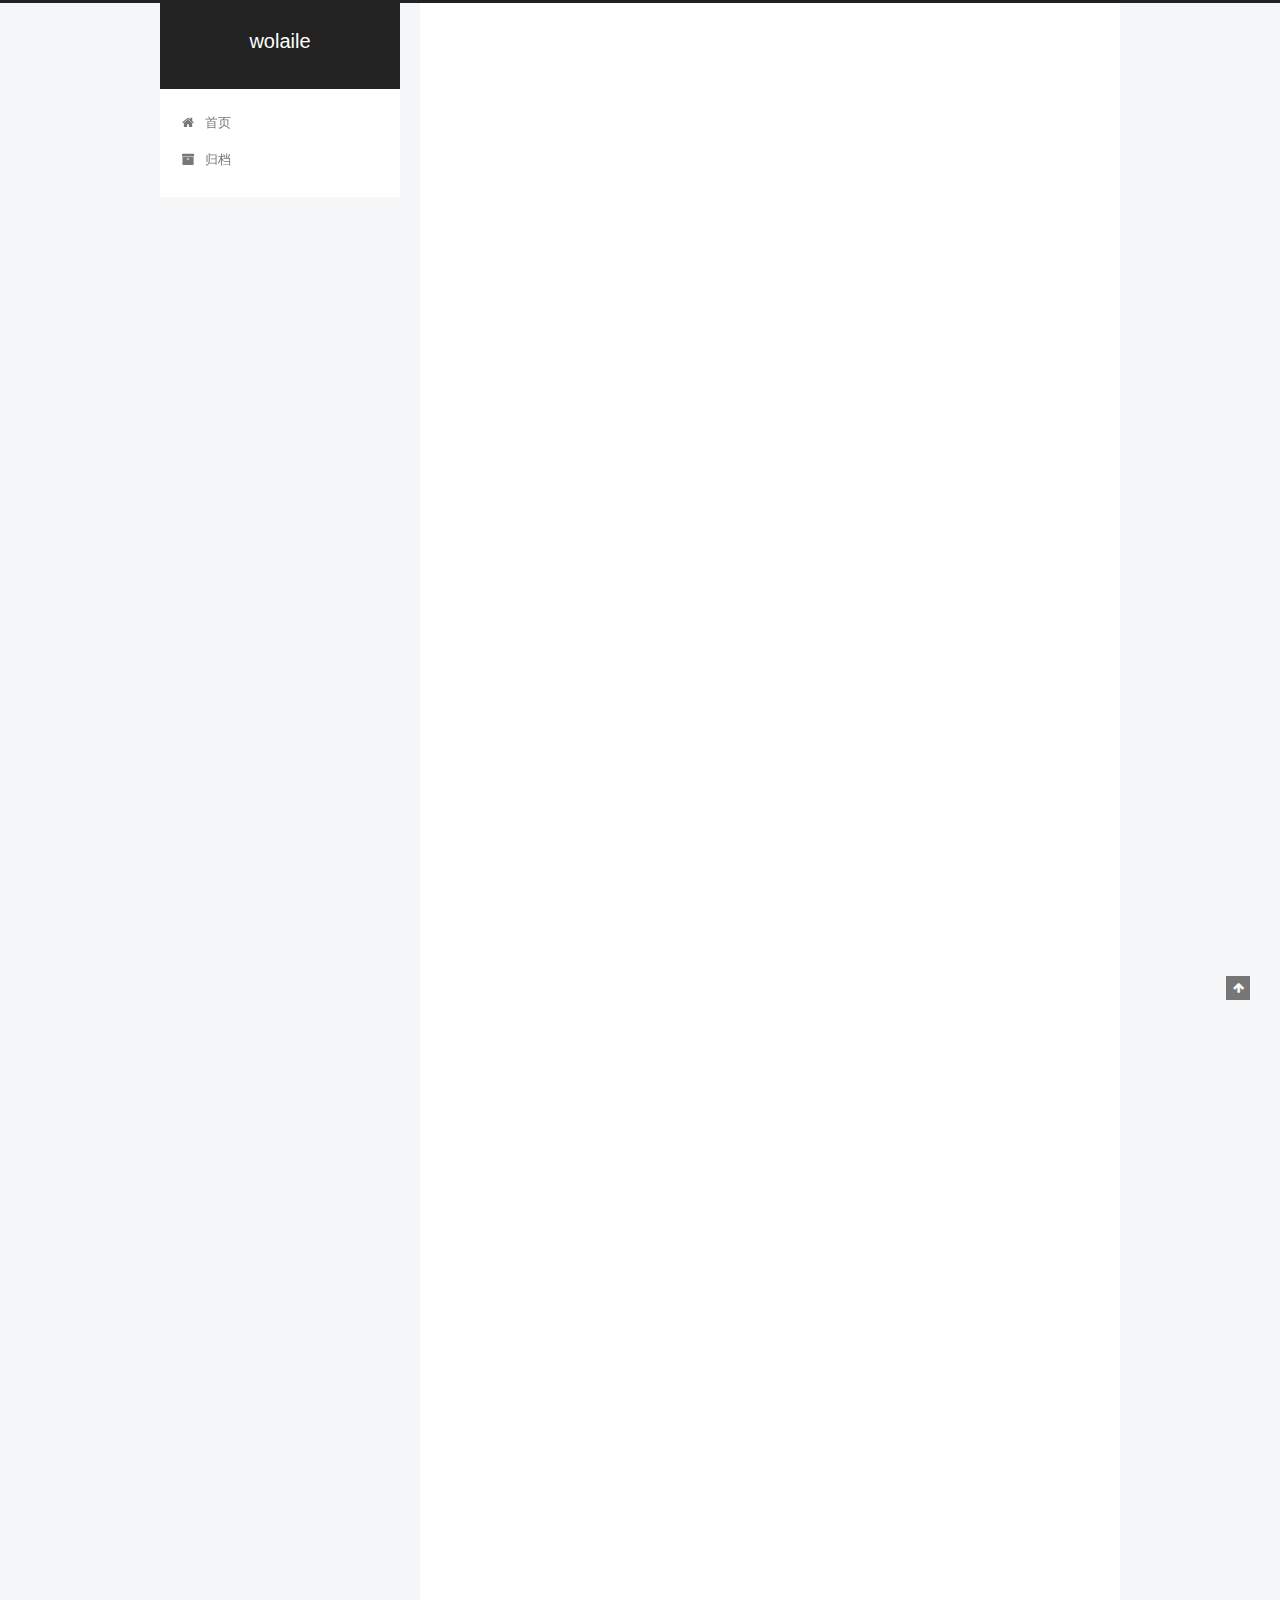
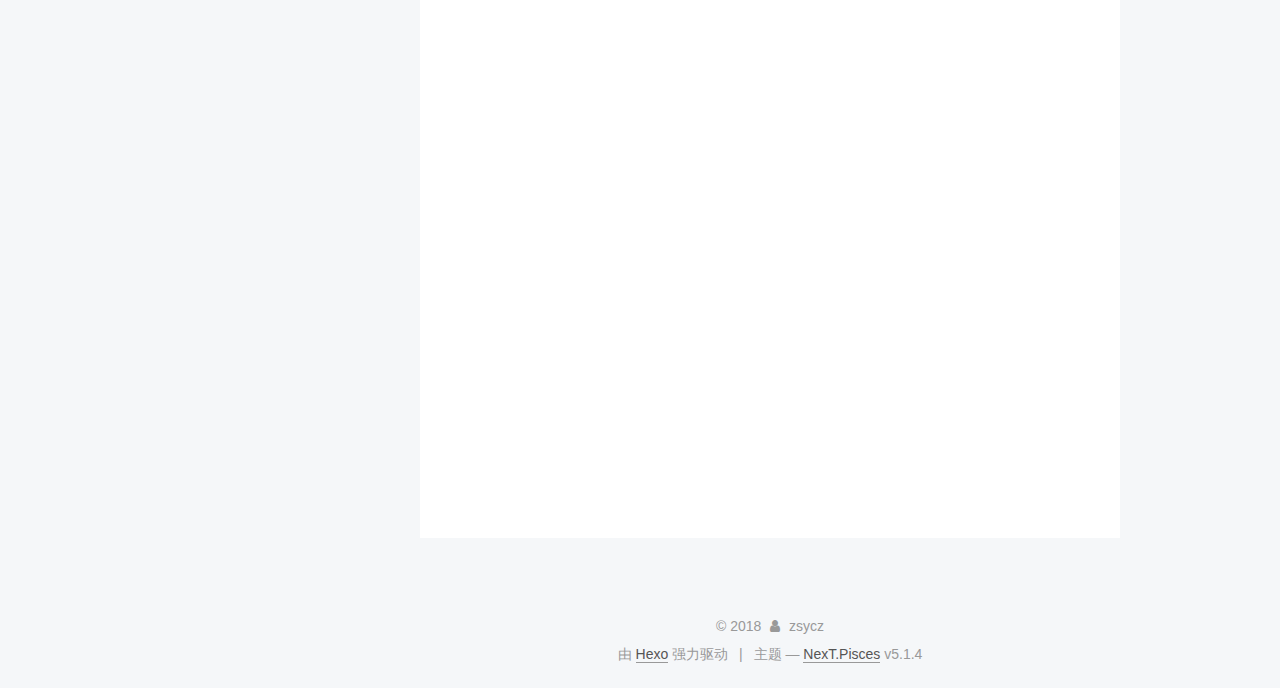
==== commit 2cf26f41: "Site updated: 2018-01-07 19:23:17" ====
--- a/index.html
+++ b/index.html
@@ -81,7 +81,7 @@
 
 <meta property="og:type" content="website">
 <meta property="og:title" content="wolaile">
-<meta property="og:url" content="http://zsycz.com/index.html">
+<meta property="og:url" content="https://zsycz.github.io/index.html">
 <meta property="og:site_name" content="wolaile">
 <meta property="og:locale" content="zh-Hans">
 <meta name="twitter:card" content="summary">
@@ -115,7 +115,7 @@
 
 
 
-  <link rel="canonical" href="http://zsycz.com/"/>
+  <link rel="canonical" href="https://zsycz.github.io/"/>
 
 
 
@@ -229,7 +229,135 @@
   
   
   <div class="post-block">
-    <link itemprop="mainEntityOfPage" href="http://zsycz.com/2018/01/07/hello-world/">
+    <link itemprop="mainEntityOfPage" href="https://zsycz.github.io/2018/01/07/zsycome/">
+
+    <span hidden itemprop="author" itemscope itemtype="http://schema.org/Person">
+      <meta itemprop="name" content="zsycz">
+      <meta itemprop="description" content="">
+      <meta itemprop="image" content="/images/avatar.gif">
+    </span>
+
+    <span hidden itemprop="publisher" itemscope itemtype="http://schema.org/Organization">
+      <meta itemprop="name" content="wolaile">
+    </span>
+
+    
+      <header class="post-header">
+
+        
+        
+          <h1 class="post-title" itemprop="name headline">
+                
+                <a class="post-title-link" href="/2018/01/07/zsycome/" itemprop="url">Hello World</a></h1>
+        
+
+        <div class="post-meta">
+          <span class="post-time">
+            
+              <span class="post-meta-item-icon">
+                <i class="fa fa-calendar-o"></i>
+              </span>
+              
+                <span class="post-meta-item-text">发表于</span>
+              
+              <time title="创建于" itemprop="dateCreated datePublished" datetime="2018-01-07T19:22:36+08:00">
+                2018-01-07
+              </time>
+            
+
+            
+
+            
+          </span>
+
+          
+
+          
+            
+          
+
+          
+          
+
+          
+
+          
+
+          
+
+        </div>
+      </header>
+    
+
+    
+    
+    
+    <div class="post-body" itemprop="articleBody">
+
+      
+      
+
+      
+        
+          
+            <p>Welcome to <a href="https://hexo.io/" target="_blank" rel="noopener">Hexo</a>! This is your very first post. Check <a href="https://hexo.io/docs/" target="_blank" rel="noopener">documentation</a> for more info. If you get any problems when using Hexo, you can find the answer in <a href="https://hexo.io/docs/troubleshooting.html" target="_blank" rel="noopener">troubleshooting</a> or you can ask me on <a href="https://github.com/hexojs/hexo/issues" target="_blank" rel="noopener">GitHub</a>.</p>
+<h2 id="Quick-Start"><a href="#Quick-Start" class="headerlink" title="Quick Start"></a>Quick Start</h2><h3 id="Create-a-new-post"><a href="#Create-a-new-post" class="headerlink" title="Create a new post"></a>Create a new post</h3><figure class="highlight bash"><table><tr><td class="gutter"><pre><span class="line">1</span><br></pre></td><td class="code"><pre><span class="line">$ hexo new <span class="string">"郑淞元come on"</span></span><br></pre></td></tr></table></figure>
+<p>More info: <a href="https://hexo.io/docs/writing.html" target="_blank" rel="noopener">Writing</a></p>
+<h3 id="Run-server"><a href="#Run-server" class="headerlink" title="Run server"></a>Run server</h3><figure class="highlight bash"><table><tr><td class="gutter"><pre><span class="line">1</span><br></pre></td><td class="code"><pre><span class="line">$ hexo server</span><br></pre></td></tr></table></figure>
+<p>More info: <a href="https://hexo.io/docs/server.html" target="_blank" rel="noopener">Server</a></p>
+<h3 id="Generate-static-files"><a href="#Generate-static-files" class="headerlink" title="Generate static files"></a>Generate static files</h3><figure class="highlight bash"><table><tr><td class="gutter"><pre><span class="line">1</span><br></pre></td><td class="code"><pre><span class="line">$ hexo generate</span><br></pre></td></tr></table></figure>
+<p>More info: <a href="https://hexo.io/docs/generating.html" target="_blank" rel="noopener">Generating</a></p>
+<h3 id="Deploy-to-remote-sites"><a href="#Deploy-to-remote-sites" class="headerlink" title="Deploy to remote sites"></a>Deploy to remote sites</h3><figure class="highlight bash"><table><tr><td class="gutter"><pre><span class="line">1</span><br></pre></td><td class="code"><pre><span class="line">$ hexo deploy</span><br></pre></td></tr></table></figure>
+<p>More info: <a href="https://hexo.io/docs/deployment.html" target="_blank" rel="noopener">Deployment</a></p>
+
+          
+        
+      
+    </div>
+    
+    
+    
+
+    
+
+    
+
+    
+
+    <footer class="post-footer">
+      
+
+      
+
+      
+
+      
+      
+        <div class="post-eof"></div>
+      
+    </footer>
+  </div>
+  
+  
+  
+  </article>
+
+
+    
+      
+
+  
+
+  
+  
+  
+
+  <article class="post post-type-normal" itemscope itemtype="http://schema.org/Article">
+  
+  
+  
+  <div class="post-block">
+    <link itemprop="mainEntityOfPage" href="https://zsycz.github.io/2018/01/07/hello-world/">
 
     <span hidden itemprop="author" itemscope itemtype="http://schema.org/Person">
       <meta itemprop="name" content="zsycz">
@@ -390,7 +518,7 @@
               
                 <a href="/archives/">
               
-                  <span class="site-state-item-count">1</span>
+                  <span class="site-state-item-count">2</span>
                   <span class="site-state-item-name">日志</span>
                 </a>
               </div>
--- a/css/main.css
+++ b/css/main.css
@@ -1823,7 +1823,7 @@
   width: 4px;
   height: 4px;
   border-radius: 50%;
-  background: #1c12e4;
+  background: #21ff55;
 }
 .links-of-blogroll {
   font-size: 13px;
